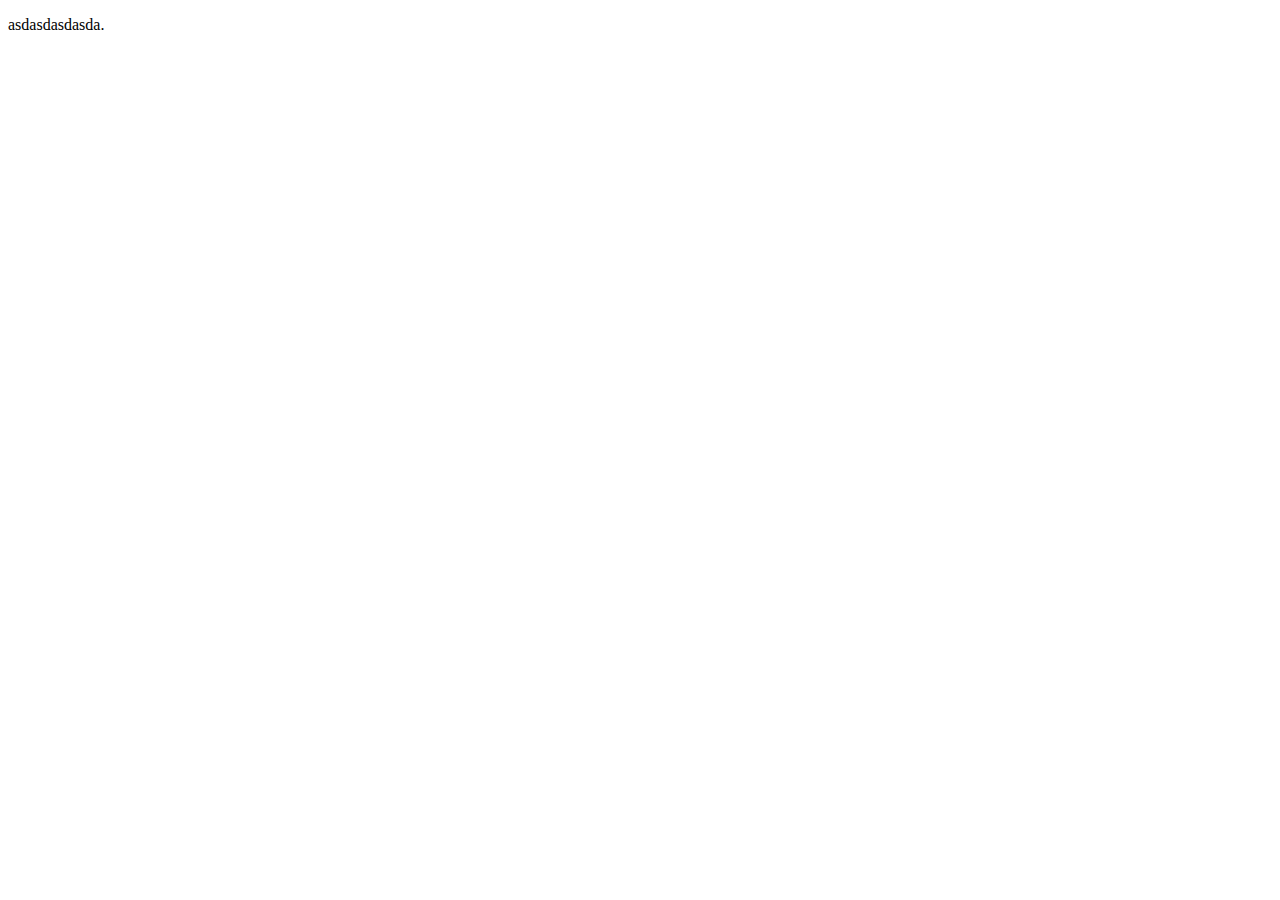
==== header-pages/about.html @ 4aaeb196 "Merge pull request #5 from Refath-a/feature" ====
<!DOCTYPE html>
<html lang="en">
    <head>
        <title>about page</title>
        <meta charset = "UTF-8">



    </head>
    <body>
        <div class="header">
            <div class="home-button"></div>
            <div class="contact-button"></div>
            <div class="login-button"></div>
          </div>

          <p>asdasdasdasda.</p>
          



    </body>






</html>
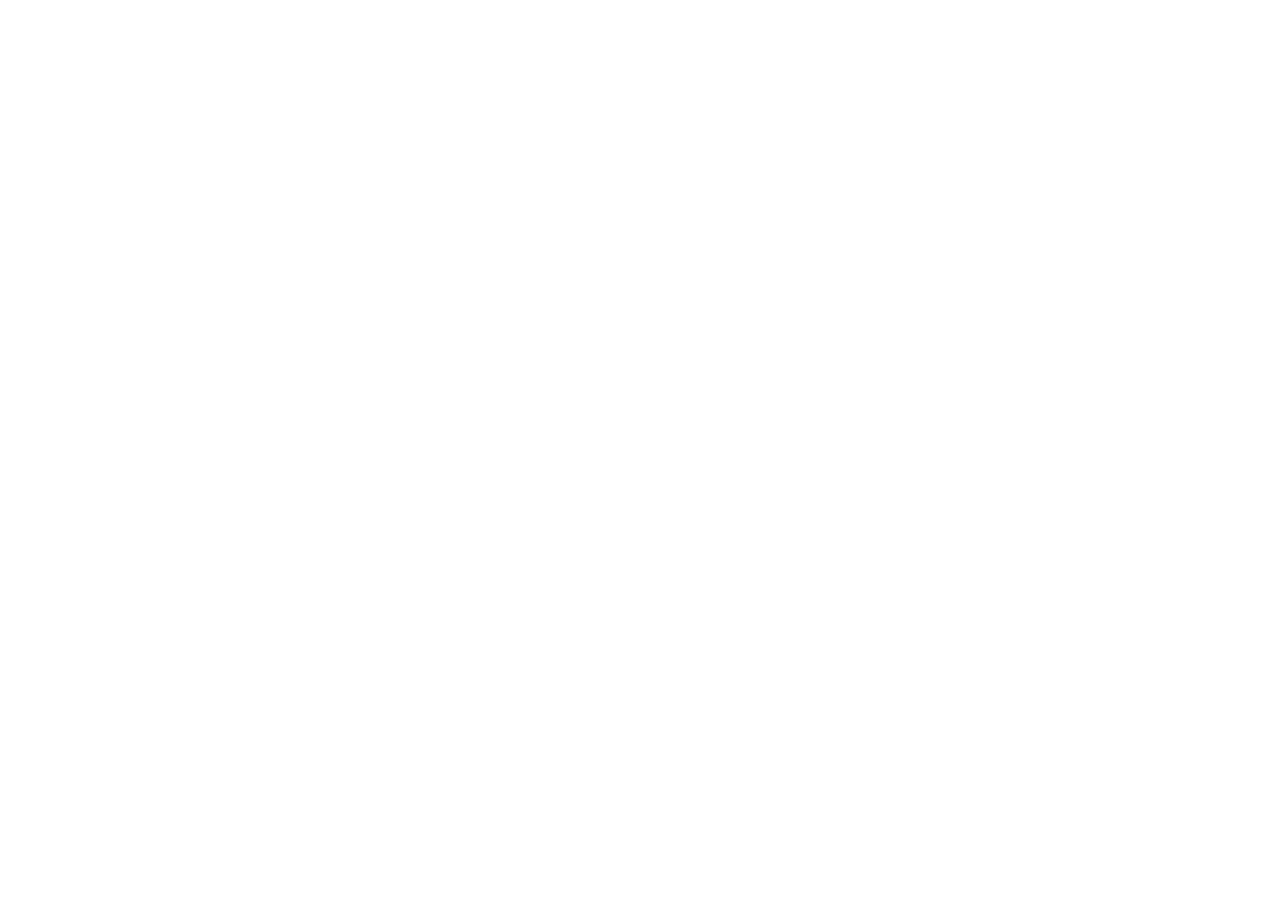
==== commit d64e2bf3: "Edit about.html" ====
--- a/header-pages/about.html
+++ b/header-pages/about.html
@@ -1,29 +1,12 @@
 <!DOCTYPE html>
 <html lang="en">
-    <head>
-        <title>about page</title>
-        <meta charset = "UTF-8">
+<head>
+    <meta charset="UTF-8">
+    <meta http-equiv="X-UA-Compatible" content="IE=edge">
+    <meta name="viewport" content="width=device-width, initial-scale=1.0">
+    <title>About Page</title>
+</head>
+<body>
 
-
-
-    </head>
-    <body>
-        <div class="header">
-            <div class="home-button"></div>
-            <div class="contact-button"></div>
-            <div class="login-button"></div>
-          </div>
-
-          <p>asdasdasdasda.</p>
-          
-
-
-
-    </body>
-
-
-
-
-
-
+</body>
 </html>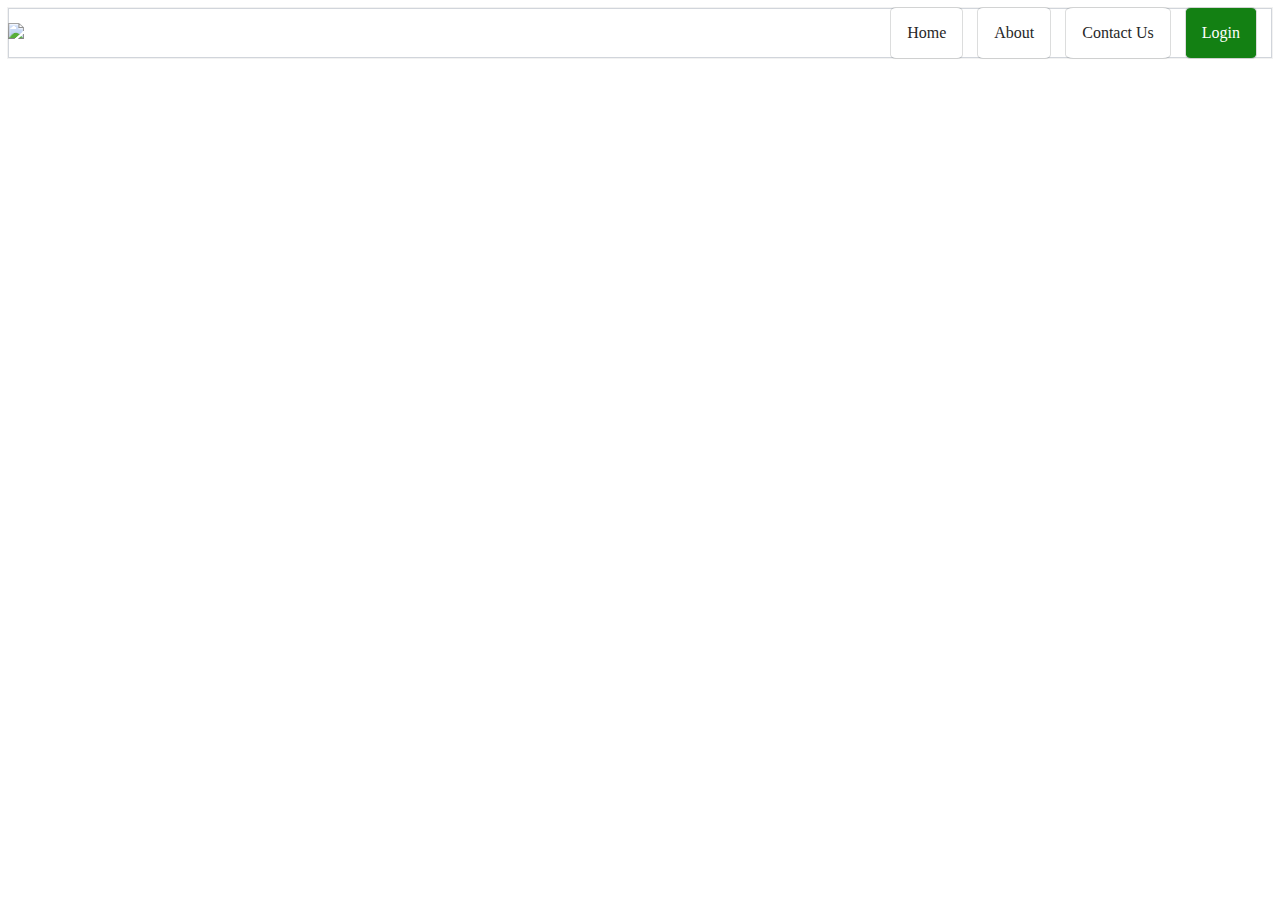
==== commit 0c758b1e: "add nav" ====
--- a/header-pages/about.html
+++ b/header-pages/about.html
@@ -1,12 +1,31 @@
 <!DOCTYPE html>
 <html lang="en">
 <head>
+    <link rel="stylesheet" href="../styles/navigation.css">
     <meta charset="UTF-8">
     <meta http-equiv="X-UA-Compatible" content="IE=edge">
     <meta name="viewport" content="width=device-width, initial-scale=1.0">
     <title>About Page</title>
 </head>
 <body>
-
+    <div class="navigation-div">
+        <div class="nav-logo-wrapper">
+            <img class="nav-logo" src="img/logo.png">
+        </div>
+        <div class="nav-buttons-container">
+            <div class="nav-button-wrapper">
+                <div class="nav-button" id="about">Home</div>
+            </div>
+            <div class="nav-button-wrapper">
+                <div class="nav-button" id="about">About</div>
+            </div>
+            <div class="nav-button-wrapper">
+                <div class="nav-button" id="contact-us">Contact Us</div>
+            </div>
+            <div class="nav-button-wrapper">
+                <div class="nav-button" id="login">Login</div>
+            </div>
+        </div>
+    </div>
 </body>
 </html>--- a/styles/navigation.css
+++ b/styles/navigation.css
@@ -0,0 +1,39 @@
+/* NAVIGATION COMPONENT */
+.navigation-div {
+    display: flex;
+    flex-flow: row wrap;
+    justify-content: space-between;
+    align-items: center;
+    box-shadow: rgba(0, 0, 0, 0.05) 0px 0px 0px 1px, rgb(209, 213, 219) 0px 0px 0px 1px inset;
+}
+
+.navigation-div .nav-logo {
+    height: auto;
+    width: 15vw;
+}
+
+.navigation-div .nav-buttons-container {
+    display: flex;
+    flex-flow: row wrap;
+    gap: 1em;
+    margin-right: 1em;
+}
+
+.navigation-div #login {
+    color: white;
+    background-color: rgb(19, 128, 19);
+}
+
+.navigation-div .nav-button {
+    color: rgb(39, 39, 39);
+    padding: 1em;
+    background-color: rgb(255, 255, 255);
+    box-shadow: rgba(0, 0, 0, 0.02) 0px 1px 3px 0px, rgba(27, 31, 35, 0.15) 0px 0px 0px 1px;    
+    border-radius: 7%;
+}
+
+
+.nav-button:hover {
+    filter: brightness(90%);
+    cursor: pointer;    
+}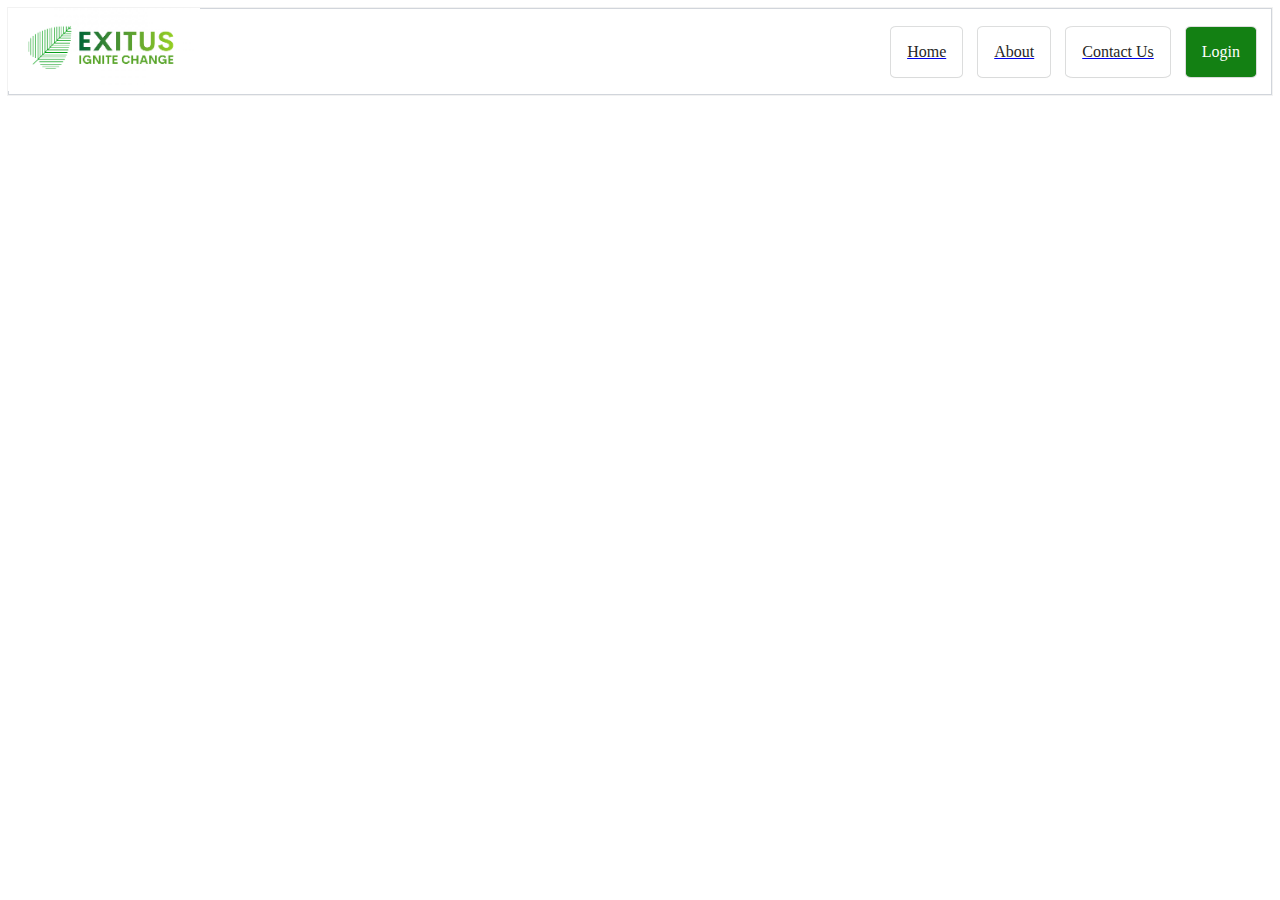
==== commit 6ee737a3: "add nav functionality" ====
--- a/header-pages/about.html
+++ b/header-pages/about.html
@@ -10,17 +10,23 @@
 <body>
     <div class="navigation-div">
         <div class="nav-logo-wrapper">
-            <img class="nav-logo" src="img/logo.png">
+            <img class="nav-logo" src="../img/logo.png">
         </div>
         <div class="nav-buttons-container">
             <div class="nav-button-wrapper">
-                <div class="nav-button" id="about">Home</div>
+                <a href="../index.html">
+                    <div class="nav-button" id="home">Home</div>
+                </a>
             </div>
             <div class="nav-button-wrapper">
-                <div class="nav-button" id="about">About</div>
+                <a href="about.html">
+                    <div class="nav-button" id="about">About</div>
+                </a>
             </div>
             <div class="nav-button-wrapper">
-                <div class="nav-button" id="contact-us">Contact Us</div>
+                <a href="contact.html">
+                    <div class="nav-button" id="contact-us">Contact Us</div>
+                </a>               
             </div>
             <div class="nav-button-wrapper">
                 <div class="nav-button" id="login">Login</div>
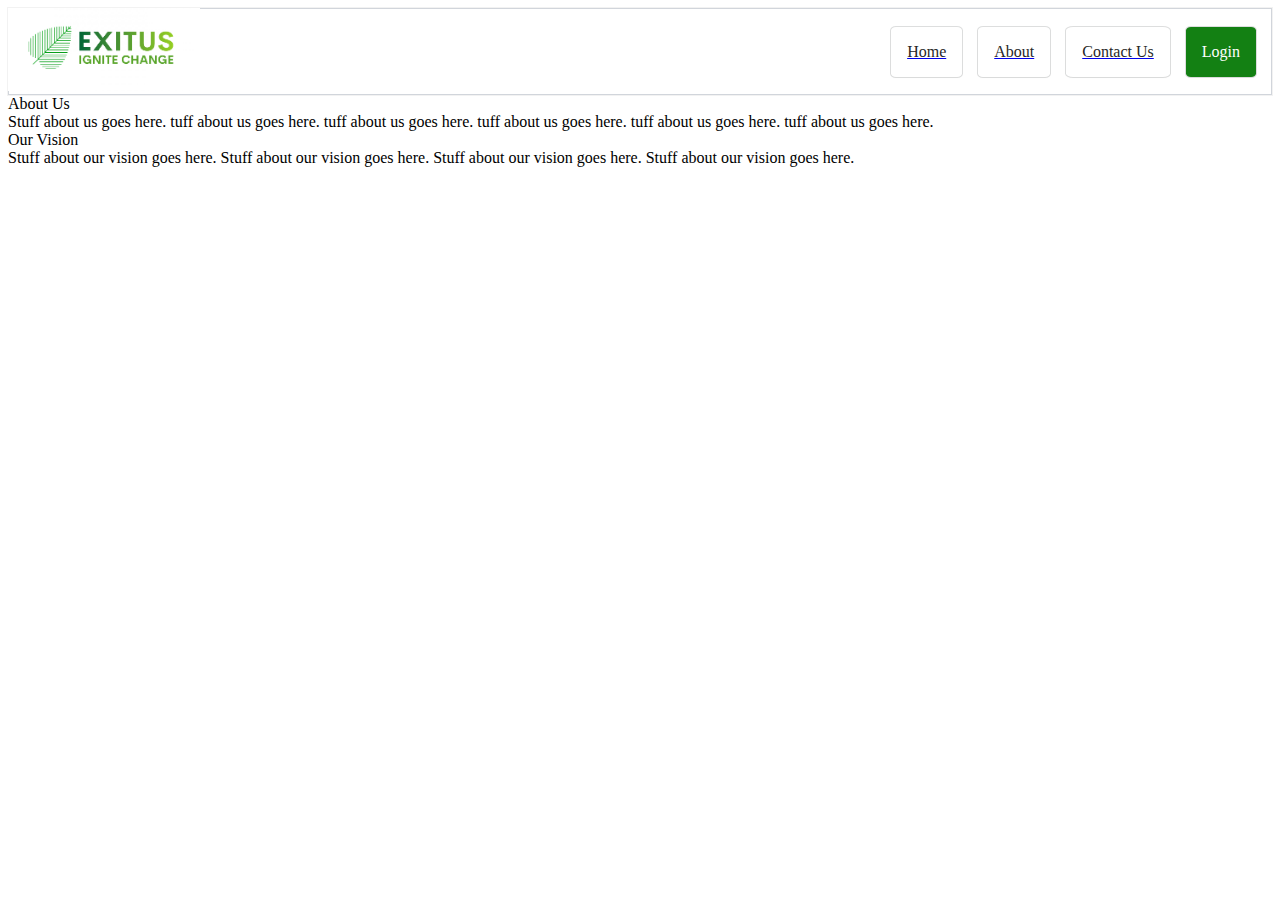
==== commit 73123623: "edit about.html" ====
--- a/header-pages/about.html
+++ b/header-pages/about.html
@@ -1,6 +1,7 @@
 <!DOCTYPE html>
 <html lang="en">
 <head>
+    <link rel="stylesheet" href="about.css">
     <link rel="stylesheet" href="../styles/navigation.css">
     <meta charset="UTF-8">
     <meta http-equiv="X-UA-Compatible" content="IE=edge">
@@ -33,5 +34,21 @@
             </div>
         </div>
     </div>
+    <div class="about-us-container">
+        <div class="about-header">
+            About Us
+        </div>
+        <div class="about-description">
+            Stuff about us goes here. tuff about us goes here. tuff about us goes here. tuff about us goes here. tuff about us goes here. tuff about us goes here. 
+        </div>
+    </div>
+    <div class="our-vision-container">
+        <div class="vision-header">
+            Our Vision
+        </div>
+        <div class="vision-description">
+            Stuff about our vision goes here. Stuff about our vision goes here. Stuff about our vision goes here. Stuff about our vision goes here. 
+        </div>
+    </div>
 </body>
 </html>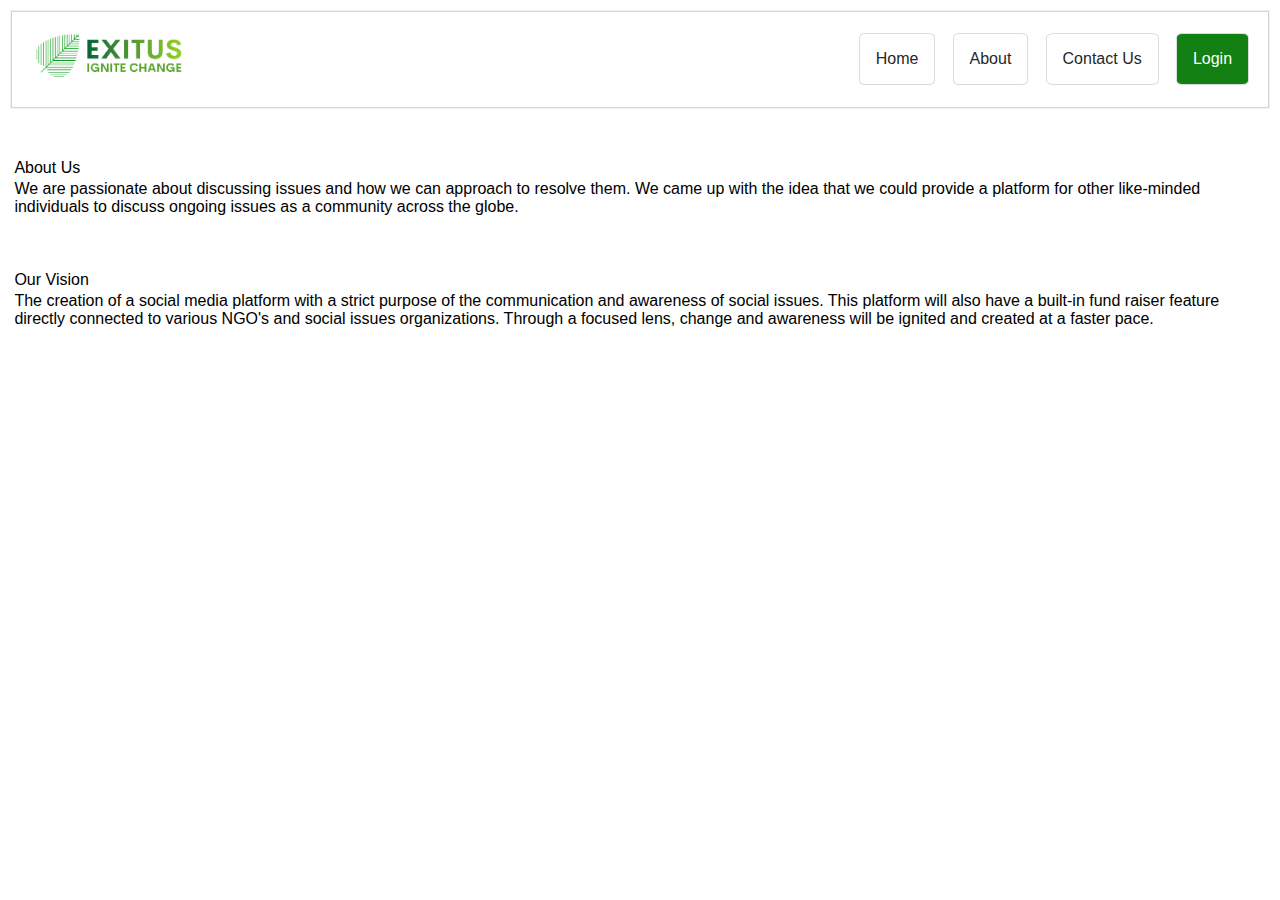
==== commit c31be891: "edit" ====
--- a/header-pages/about.html
+++ b/header-pages/about.html
@@ -39,16 +39,15 @@
             About Us
         </div>
         <div class="about-description">
-            Stuff about us goes here. tuff about us goes here. tuff about us goes here. tuff about us goes here. tuff about us goes here. tuff about us goes here. 
-        </div>
+            We are passionate about discussing issues and how we can approach to resolve them. We came up with the idea that we could provide a platform for other like-minded individuals to discuss ongoing
+            issues as a community across the globe.        </div>
     </div>
     <div class="our-vision-container">
         <div class="vision-header">
             Our Vision
         </div>
         <div class="vision-description">
-            Stuff about our vision goes here. Stuff about our vision goes here. Stuff about our vision goes here. Stuff about our vision goes here. 
-        </div>
+            The creation of a social media platform with a strict purpose of the communication and awareness of social issues. This platform will also have a built-in fund raiser feature directly connected to various NGO's and social issues organizations. Through a focused lens, change and awareness will be ignited and created at a faster pace.        </div>
     </div>
 </body>
 </html>--- a/header-pages/about.css
+++ b/header-pages/about.css
@@ -0,0 +1,12 @@
+/* ALL ELEMENTS */
+* {
+    font-family: "Segoe UI", Roboto, Helvetica, Arial, sans-serif, "Apple Color Emoji", "Segoe UI Emoji", "Segoe UI Symbol";    padding: 0.1em;
+}
+
+/* OVERALL STRUCTURE OF PAGE */
+body {
+    display: flex;
+    flex-flow: column nowrap;
+    gap: 3em;
+    background-color: rgb(254, 255, 254);
+}--- a/styles/navigation.css
+++ b/styles/navigation.css
@@ -36,4 +36,8 @@
 .nav-button:hover {
     filter: brightness(90%);
     cursor: pointer;    
+}
+
+a {
+    all: unset;
 }